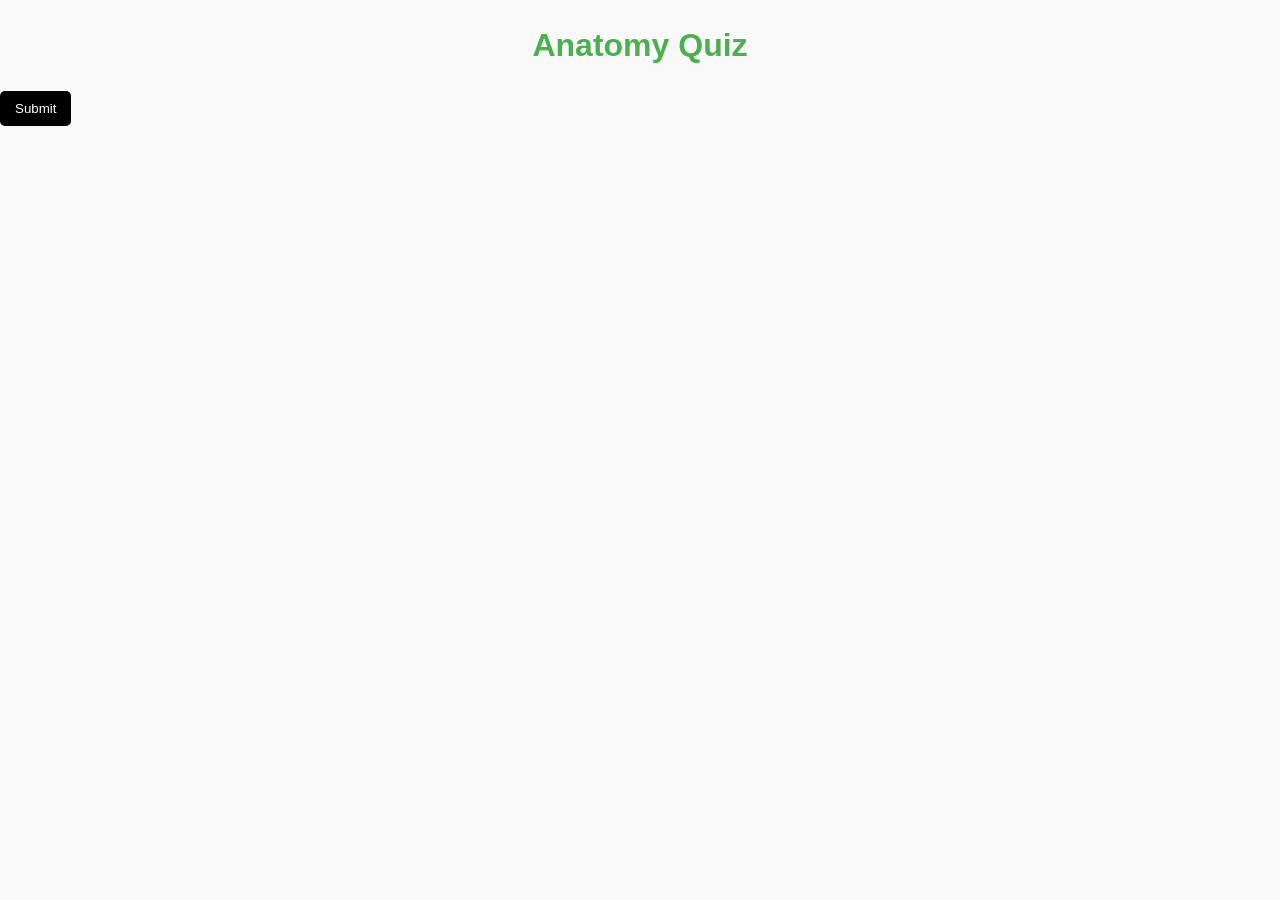
==== anatomy.html @ 0e190734 "Update anatomy.html" ====
<!DOCTYPE html>
<html>
<head>
  <title>Anatomy Quiz</title>
  <link rel="stylesheet" href="style.css">
</head>
<body>
  <h1>Anatomy Quiz</h1>
  <div id="quiz"></div>
  <button onclick="checkAnswer()">Submit</button>
  <p id="score"></p>

  <script src="script.js"></script>
  <script>
    const questions = [
      {q: "During oral examination of a three year old child, which of the following do you expect not to find in the lower quadrant?", options: ["Two incisors", "One canine", "Two premolars", "Two molars"], a: "Two molars"},
      {q: "Which layer of the heart wall is described as a thin internal layer or lining membrane that also covers the heart valves?", options: ["Myocardium", "Epicardium", "Endocardium", "Fibrous pericardium"], a: "Endocardium"},
      {q: "Within the right atrium, the smooth-walled posterior part (sinus venarum) is separated from the rough-walled part by which internal structure?", options: ["The fossa ovalis", "The crista terminalis", "The conus arteriosus", "The chordae tendineae"], a: "The crista terminalis"},
      {q: "Which layer of the heart makes up the bulk of the heart wall and is responsible for the contraction of the heart?", options: ["Myocardium", "Endocardium", "Parietal pericardium", "Visceral pericardium"], a:"Myocardium"},
      {q: "The following structure(s) prevent prolapse of the atrioventricular valves?", options: ["Chordae tendinea", "Crista terminals", "trabeculae carneae", "Intercalated discs"], a:"Chordae tendinea"},
      {q: "All of these structures can be identified in the ventricles EXCEPT?", options: ["Trabeculae carneae", "Papillary muscles", "All of the above", "None of the above"], a:"None of the above"},
      {q: "The projecting ridges in the ventricular wall giving in the spongy appearance known as:?", options: ["Trabeculae carneae", "Crista terminals", "Musculi pectinati", "Sulcus terminalis"], a:"Trabeculae carneae"},
      {q: "Pericardial cavity is the gap between?", options: ["Fibrous pericardium and serous pericardium", "Fibrous pericardium and epicardium", "Parietal pericardium and epicardium", "Visceral pericardium and epicardium"], a:"Parietal pericardium and epicardium"},
      {q: "Regarding the fetal remnants, which of the following is the remnant of the foramen ovale?", options: ["Sulcus terminalis", "Crista terminalis", "Fossa ovalis", "Annulus ovalis"], a:"Fossa ovalis"},
      {q: "The Nasal cavity is?", options: ["Divided into the right and left sides", "Lined with mucous membranes", "Has tiny-like structures called cilia", "Filters,noistens and heats air for the journey to the lungs","All of the above"], a:"All of the above"},
      {q: "The nasopharynx is a collection of?", options: ["Lymphatic tissue", "Adenoids", "Pharngeal tonsils", "All of the above"], a:"Pharngeal tonsils"},
      {q: "The leaf-like structure that seals off the air passage to the lungs during swallowing?", options: ["Soft Palate", "Tongue", "Epiglottis", "All of the above"], a: "Epiglottis"},
      {q:"Which structure prevents food and liquid from entering the trachea during swallowing?", options: ["Epiglottis", "Larynx", "Pharynx", "Uvula"], a: "Epiglottis"},
      {q: "Which of following structures is part of the upper respiratory tract?", options: ["Trachea", "Bronchi", "Alveoli", "Larynx"], a: "Larynx"},
      {q: "What type of cells are responsible for the producting surfactant in the lungs?", options: ["Type 1 alveolar cells", "Type 2 alveolar cells", "Goblets cells", "Ciliated cells"], a: "Type 2 alveolar cells"},
      {q: "Which of the following is found on the left lung?", options: ["Cardiac notch", "Horizontal fissure", "Oblique fissure", "Superior lobar bronchus","Three lobes"], a: "Cardiac notch"},
      {q: "Which oblique fissure of the right lung separates which structures?", options: ["Inferior lobe from lingula", "Inferior lobe from both superior and middle lobe", "Inferior lobe from superior lobe only", "Superior lobe from middle lobe"], a:"Production of red blood cells"},
      {q: "Which structure is not contained within the superior mediastinum?", options: ["Trachea", "Esophagus", "Thymus gland", "Roots of the great vessels"], a:"Esophagus"},
      {q: "The transverse thoracic plane that divides the mediastinum passes through which anatomical landmarks? ", options: ["Jugular notch and T2 vertebra","Sternal angle and disc between T4/T5","Xiphoid process and T9 vertebra","Costal cartilage of rib 2 and T6 vertebra"], a:"Sternal angle and disc between T4/T5"},
      {q: "The fibrous pericardium is attached anteriorly to the sternum by which ligaments?", options: ["Sternocostal ligaments", "Sternopericardial ligaments", "Costopericardial ligaments", "Pericardiacophrenic ligaments"], a:"Sternopericardial ligaments"},
      {q: "Pain from the parietal pericardium is referred to the shoulder and lateral neck because sensory fibers travel via?", options: ["Vagus nerve (CN X)", "Sympathetic trunks", "Phrenic nerves (C3-C5)","Intercostal nerves"], a:"Phrenic nerves (C3-C5)"},
      {q: "Which surface of the heart forms the cardiac impression on the left lung?", options: ["Anterior (sternocostal) surface", "Diaphragmatic surface","Right pulmonary surface","Left pulmonary surface"], a:"Left pulmonary surface"},
      {q: "The coronary sulcus separates which chambers of the heart?", options: ["Right atrium from right ventricle", "Left atrium from left ventricle", "Right ventricle from left ventricle", "Atria from ventricles"], a:"Atria from ventricles"},
      {q: "The anterior interventricular sulcus separates which chambers of the heart?", options: ["Right atrium from right ventricle", "Left atrium from left ventricle", "Right ventricle from left ventricle", "Atria from ventricles"], a:"Right ventricle from left ventricle"},
      {q: "The septal papillary muscle of the right ventricle is often small or absent, with chordae tendineae arising directly from:?", options: ["Septal wall", "Anterior wall", "Posterior wall", "Apex of the left ventricle"], a:"Septal wall"},
      {q: "Which valve has two cusps and is also called the bicuspid valve?", options: ["Tricuspid valve","Pulmonary valve","Mitral valve","Aortic valve"], a:"Mitral valve"},
      {q: "The right and left coronary arteries originate from which anatomical structures?", options:["Coronary sulcus","Coronary sinus","Right and left aortic sinuses","Posterior interventricular sulcus"] , a:"Right and left aortic sinuses"},
      {q: "The coronary sinus is located in which sulcus of the heart?", options: ["Coronary sulcus", "Anterior interventricular sulcus", "Posterior interventricular sulcus", "Atrioventricular sulcus"], a:"Coronary sulcus"},
      {q: "The great cardiac vein runs alongside which artery in the anterior interventricular sulcus?", options: ["Right coronary artery", "Left coronary artery", "Anterior interventricular artery", "Circumflex artery"], a:"Anterior interventricular artery"},
      {q: "Which congenital defect is characterized by failure of closure of the embryonic foramen ovale?", options: ["Ventricular septal defect (VSD)", "Atrial septal defect (ASD)", "Patent ductus arteriosus (PDA)", "Tetralogy of Fallot"], a:"Atrial septal defect (ASD)"},
      {q: "Which of the following organs are covered by adventitia?", options: ["Ileum", "Esophagus", "Transverse colon", "Sigmoid colon"], a:"Esophagus"},
      {q: "The heart wall is composed of three distinct layers. Which layer consists of thick, contractile cardiac muscle?", options: ["Endocardium","Myocardium","Epicardium","Visceral pericardium"], a:"Myocardium"},
      {q: "Where is the apex of the heart located in a typical adult?", options: ["Posterior to the right 5th intercostal space", "Posterior to the left 5th intercostal space", "Directly behind the sternum", "At the level of the T6–T9 vertebrae"], a:"Posterior to the left 5th intercostal space"},
      {q: "Which chamber of the heart receives deoxygenated blood from the superior vena cava, inferior vena cava, and coronary sinus?", options: ["Right atrium", "Left atrium", "Right ventricle", "Left ventricle"], a:"Right atrium"},
      {q: "What is the effect of sympathetic stimulation on the heart?", options: ["Reduces heart rate","Constricts coronary vessels","Increases heart rate and force of contraction","Reduces the force of muscle contraction"], a:"Increases heart rate and force of contraction"},
      {q: "Somatic sensation (pain) from the parietal pericardium is carried by which nerve, and where is it commonly referred?", options: ["Vagus nerve; epigastric region","Sympathetic trunks; left arm and T1–T4 dermatomes", "Phrenic nerve; supraclavicular region of the shoulder", "Intercostal nerves; sternal area"], a:"Phrenic nerve; supraclavicular region of the shoulder"},
      {q: "Within the right atrium, what internal structure represents the smooth muscular ridge that divides the atrium into two spaces?", options: ["Sulcus terminalis", "Crista terminalis", "Fossa ovalis", "Musculi pectinati"], a:"Crista terminalis"},
      {q: "Which of the following structures is found specifically within the coronary sulcus?", options: ["Anterior interventricular artery", "Great cardiac vein", "Middle cardiac vein", "Coronary sinus"], a:"Coronary sinus"},
      {q: "In the right ventricle, what is the specific role of the chordae tendineae?", options: ["To initiate ventricular contraction", "To connect the papillary muscles to the cusps of the tricuspid valve", "To separate the right and left ventricles", "To form the smooth walls of the conus arteriosus"], a:"To connect the papillary muscles to the cusps of the tricuspid valve"},
      {q: "What is the primary function of the epicardium?", options: ["To provide structural support", "To produce pericardial fluid", "To regulate heart rate", "To contract with the myocardium"], a:"To produce pericardial fluid"},
      {q: "Cardiac tamponade is a clinical condition described as:", options: ["Inflammation of the pericardium", "Abnormal thickening of the pericardial sac", "Compression of the heart due to excess fluid in the pericardial cavity", "Narrowing of the heart valves"], a:"Compression of the heart due to excess fluid in the pericardial cavity"},
      {
        q: "The function of the hepatic portal circulation is to",
    "options": [
      "Carry absorbed nutrients from the intestines to be digested in the liver",
      "Collect and carry nutrients for metabolism and/or storage",
      "Distribute hormones",
      "Return glucose"
    ],
    "a": "Collect and carry nutrients for metabolism and/or storage"
  },
  {
    "q": "In which of the following organs of the GIT do we find Brunner’s glands?",
    "options": ["Esophagus", "Stomach", "Duodenum", "Jejunum"],
    "a": "Duodenum"
  },
  {
    "q": "The fundus of the stomach is supplied by the short gastric arteries which are branches of:",
    "options": ["Splenic artery", "Left gastric artery", "Right gastric artery", "Left gastroepiploic artery"],
    "a": "Splenic artery"
  },
  {
    "q": "Which artery supplies the midgut?",
    "options": ["Coeliac trunk", "Superior mesenteric", "Inferior mesenteric", "Left gastroepiploic"],
    "a": "Superior mesenteric"
  },
  {
    "q": "The left testicular vein drains into the following vein:",
    "options": ["Inferior vena cava", "Right renal", "Left renal", "Azygos"],
    "a": "Left renal"
  },
  {
    "q": "Pain in the right iliac region, at a point between the lateral third and medial two thirds of a line drawn from the anterior superior iliac spine to the umbilicus. Which of the following GIT organ may be inflamed?",
    "options": ["Caecum", "Appendix", "Ascending colon", "Descending colon"],
    "a": "Appendix"
  },
  {
    "q": "The artery to the ductus deferens in the spermatic cord is a branch of:",
    "options": ["Testicular artery", "Cremasteric artery", "Superior rectal artery", "Superior vesical artery"],
    "a": "Superior vesical artery"
  },
  {
    "q": "The pampiniform plexus of veins in the spermatic cord is formed by the following veins:",
    "options": ["Veins from ductus deferens", "Cremasteric veins", "Testicular veins", "Inferior rectal veins"],
    "a": "Testicular veins"
  },
  {
    "q": "The peritoneal membrane covering the organs is known as",
    "options": ["Visceral peritoneum", "Lamina propria", "Mucosa lining", "Parietal peritoneum"],
    "a": "Visceral peritoneum"
  },
  {
    "q": "Which of the following epithelium lines the stomach?",
    "options": [
      "Simple squamous epithelia",
      "Pseudostratified columnar ciliated epithelium",
      "Stratified squamous non-keratinized epithelium",
      "Simple columnar epithelium"
    ],
    "a": "Simple columnar epithelium"
  },
  {
    "q": "Which of the following organs is not retroperitoneal?",
    "options": ["Duodenum", "Kidney", "Stomach", "Adrenal glands"],
    "a": "Stomach"
  },
  {
    "q": "Bands of longitudinal smooth muscle along the large intestines are called",
    "options": ["Haustra", "Taenia coli", "Epiploicae appendices", "Vermiform appendix"],
    "a": "Taenia coli"
  },
  {
    "q": "On examination of the intestines, the following structures will be found on the large intestines except:",
    "options": ["Haustra", "Appendices Epiploicae", "Taenia coli", "Villi"],
    "a": "Villi"
  },
  {
    "q": "The ducts that deliver pancreatic juices from the liver and pancreas unite to form",
    "options": ["Cystic duct", "Common bile duct", "Bile canaliculi", "Hepatopancreatic ampulla"],
    "a": "Hepatopancreatic ampulla"
  },
  {
    "q": "The urinary bladder is",
    "options": [
      "Made up of skeletal muscle",
      "Lined by transitional epithelium",
      "Connected to the outside of the body by the ureter",
      "Located in the abdominal cavity"
    ],
    "a": "Lined by transitional epithelium"
  },
  {
    "q": "The site for spermatogenesis is the",
    "options": ["Ductus deferens", "Seminiferous tubules", "Epididymis", "Rete testis"],
    "a": "Seminiferous tubules"
  },
  {
    "q": "The uterine layer that undergoes the greatest change during the menstrual cycle is the",
    "options": ["Perimetrium", "Cervical", "Endometrium", "Myometrium"],
    "a": "Endometrium"
  },
  {
    "q": "Concerning the coverings of the testes, which one forms the serous membrane?",
    "options": ["Tunica vaginalis", "Tunica albuginea", "Tunica vasculosa", "Mediastinum testis"],
    "a": "Tunica vaginalis"
  },
  {
    "q": "In this diagram which letter depicts the major calyx",
    "options": ["D", "C", "B", "A"],
    "a": "C"
  },
  {
    "q": "From the diagram above, which of the following statements is not correct?",
    "options": [
      "It develops on the posterior abdominal wall",
      "The anatomical landmarks is between T12 and L3",
      "The structure is considered as a retroperitoneal",
      "The left is slightly lower compared to the right"
    ],
    "a": "The left is slightly lower compared to the right"
  },
  {
    "q": "The cortex of the kidney contains the",
    "options": ["Hilus", "Glomeruli", "Perirenal fat", "Renal pyramids"],
    "a": "Glomeruli"
  },
  {
    "q": "Which statement is correct about the male reproductive system structure?",
    "options": [
      "The penis is made of erectile tissue",
      "The urethra passes through the corpus cavernosa",
      "The penis has paired corpus spongiosa",
      "The glans extends from the crura"
    ],
    "a": "The penis is made of erectile tissue"
  },
  {
    "q": "Which of the following cells of the testis produce the hormone testosterone?",
    "options": ["Leydig cells", "Sertoli cells", "Myoid cells", "Mast cells"],
    "a": "Leydig cells"
  },
  {
    "q": "Which of the following hormones is responsible for ovulation?",
    "options": ["Progesterone", "Luteinizing hormone", "Follicle stimulating hormone", "Testosterone"],
    "a": "Luteinizing hormone"
  },
  {
    "q": "In which of the following structures does fertilization occur?",
    "options": ["Fimbriae", "Infundibulum", "Ampulla", "Isthmus"],
    "a": "Ampulla"
  },
  {
    "q": "Concerning the structure of the male reproductive system:",
    "options": [
      "The urethra passes through the corpus cavernosa",
      "The penis has paired corpora spongiosa",
      "The glans extends from the corpus spongiosum",
      "Erectile tissue of the penis is made up of skeletal muscles"
    ],
    "a": "The glans extends from the corpus spongiosum"
  },
  {
    "q": "The following muscles form the posterior relations of the kidney except:",
    "options": ["Quadratus lumborum", "Psoas major", "Diaphragm", "Internal oblique"],
    "a": "Internal oblique"
  },
  {
    "q": "You are the urologist in theatre carrying out orchidectomy. What layers are you going to cut through (in order) to get to the tunica vaginalis?",
    "options": [
      "Skin, dartos muscle, cremasteric fascia, external spermatic fascia then internal spermatic fascia",
      "Skin, cremasteric fascia, dartos muscle, external spermatic fascia then internal spermatic fascia",
      "Skin, dartos muscle, internal spermatic fascia cremasteric fascia, external spermatic fascia then",
      "Skin, dartos muscle, external spermatic fascia, cremasteric fascia then internal spermatic fascia"
    ],
    "a": "Skin, dartos muscle, external spermatic fascia, cremasteric fascia then internal spermatic fascia"
  },
  {
    "q": "About the pelvic inlet for women",
    "options": [
      "Is wider and circular",
      "The sub-pubic angle is about 40°-55°",
      "Ischial spines generally project inward",
      "All the above"
    ],
    "a": "All the above"
  },
  {
    "q": "The following muscles forms the pelvic diaphragm except",
    "options": ["Pubococcygeus", "Obturator internus", "Puborectalis", "Iliococcygeus muscles"],
    "a": "Obturator internus"
  },
  {
    "q": "The congenital condition where the urethra opens on the dorsum of the penis is known as",
    "options": ["Phimosis", "Hypospadias", "Hydrocele", "Varicocele"],
    "a": "Epispadias"
  },
  {
    "q": "Which of the following structures is not part of the external genitalia?",
    "options": ["Clitoris", "Labia minora", "Vestibule", "Cervix"],
    "a": "Cervix"
  },
  {
    "q": "When a person is frightened, the sympathetic system is activated. What effect does this have on their gastrointestinal tract?",
    "options": ["Nothing", "Increase peristaltic movements", "Slow gut motility", "Stimulate the muscularis mucosae only"],
    "a": "Slow gut motility"
  },
  {
    "q": "Which of the following organs are covered by adventitia?",
    "options": ["Ileum", "Esophagus", "Transverse colon", "Sigmoid colon"],
    "a": "Esophagus"
  },
  {
    "q": "During oral examination of a three year old child, which of the following do you expect not to find in the lower quadrant?",
    "options": ["Two incisors", "One canine", "Two premolars", "Two molars"],
    "a": "Two premolars"
  },
  {
    "q": "The lips and cheeks play a vital role in the following except",
    "options": ["Manipulation of food", "Word enunciation", "Mastication", "Swallowing"],
    "a": "Swallowing"
  },
  {
    "q": "The sensory innervation to the anterior 2/3rd of the tongue is…",
    "options": ["Trigeminal", "Facial", "Vagus", "Glossopharyngeal"],
    "a": "Trigeminal"
  },
  {
    "q": "How many major lobes are present in the liver?",
    "options": ["5", "2", "4", "3"],
    "a": "4"
  },
  {
    "q": "The out pouching structure that houses the testis is the?",
    "options": ["Tunica albuginea", "Rete testis", "Scrotum", "Ductus deferens"],
    "a": "Scrotum"
  },
  {
    "q": "Which part of the tooth bears the force when chewing?",
    "options": ["Pulp", "Cementum", "Dentine", "Enamel"],
    "a": "Enamel"
  },
  {
    "q": "Which of the following cells of the testis physically and metabolically support developing sperm cell precursors?",
    "options": ["Leydig cells", "Sertoli cells", "Myoid cells", "Mast cells"],
    "a": "Sertoli cells"
  },
  {
    q: "The most tubular part of stomach is?",
    options: ["Antrum", "Fundus", "Pylorus", "Body of stomach"],
    a: "Pylorus"
  },
  {
    "q": "After ovulation the mature follicle collapses, taking on a yellowish appearance to become the",
    "options": ["Degenerating follicle", "Corpus luteum", "Corpus albicans", "Tunica albuginea"],
    "a": "Corpus luteum"
  },
  {
    "q": "Which of the following statements is false concerning oogenesis?",
    "options": [
      "Ovum is formed in the ovary from oogonia",
      "Primary oocyte and its follicular cells constitute the primordial follicle",
      "Primary oocyte begins its first meiotic division before birth",
      "Oogonia remains dormant in the ovary until puberty"
    ],
    "a": "Oogonia remains dormant in the ovary until puberty"
  },
  {
    q: "The following is not a branch of the descending abdominal aorta:",
    options": ["Ovarian artery", "Internal iliac artery", "Renal artery", "Median sacral artery"],
    a: "Internal iliac artery"
  },
];
   startQuiz(questions);
  </script>
</body>
</html>
---- style.css ----
/* style.css */

/* Reset default browser styles */
* {
  margin: 0;
  padding: 0;
  box-sizing: border-box;
}

/* Body styling */
body {
  font-family: 'Segoe UI', Arial, sans-serif;
  background: #f9f9f9;
  color: #333;
  line-height: 1.6;
}

/* Navigation bar */
nav {
  background: #4CAF50;
  padding: 10px 20px;
}

nav ul {
  list-style: none;
  display: flex;
  justify-content: center;
}

nav ul li {
  margin: 0 15px;
}

nav ul li a {
  color: white;
  text-decoration: none;
  font-weight: bold;
  transition: color 0.3s;
}

nav ul li a:hover {
  color: #FFD700;
}

/* Page headings */
h1 {
  text-align: center;
  margin: 20px 0;
  color: #4CAF50;
}

/* Content box */
.container {
  max-width: 900px;
  margin: 20px auto;
  background: white;
  padding: 20px;
  border-radius: 8px;
  box-shadow: 0 2px 8px rgba(0,0,0,0.1);
}

/* Buttons */
button {
  background: rgb(0, 0, 0);
  color: white;
  border: none;
  padding: 10px 15px;
  border-radius: 5px;
  cursor: pointer;
  transition: background 0.3s;
}

button:hover {
  background: #45a049;
}
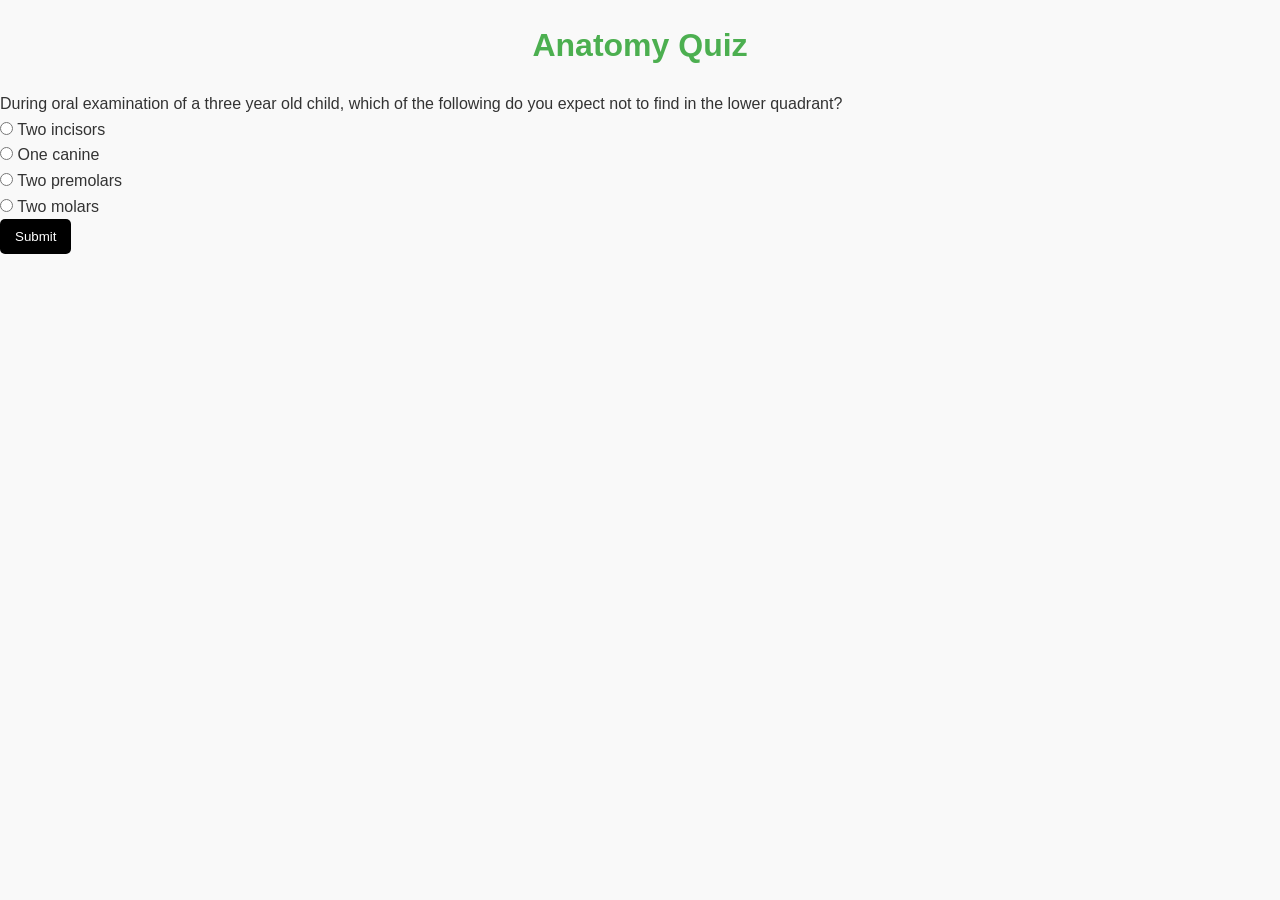
==== commit ec235189: "Update anatomy.html" ====
--- a/anatomy.html
+++ b/anatomy.html
@@ -54,277 +54,37 @@
       {q: "In the right ventricle, what is the specific role of the chordae tendineae?", options: ["To initiate ventricular contraction", "To connect the papillary muscles to the cusps of the tricuspid valve", "To separate the right and left ventricles", "To form the smooth walls of the conus arteriosus"], a:"To connect the papillary muscles to the cusps of the tricuspid valve"},
       {q: "What is the primary function of the epicardium?", options: ["To provide structural support", "To produce pericardial fluid", "To regulate heart rate", "To contract with the myocardium"], a:"To produce pericardial fluid"},
       {q: "Cardiac tamponade is a clinical condition described as:", options: ["Inflammation of the pericardium", "Abnormal thickening of the pericardial sac", "Compression of the heart due to excess fluid in the pericardial cavity", "Narrowing of the heart valves"], a:"Compression of the heart due to excess fluid in the pericardial cavity"},
-      {
-        q: "The function of the hepatic portal circulation is to",
-    "options": [
-      "Carry absorbed nutrients from the intestines to be digested in the liver",
-      "Collect and carry nutrients for metabolism and/or storage",
-      "Distribute hormones",
-      "Return glucose"
-    ],
-    "a": "Collect and carry nutrients for metabolism and/or storage"
-  },
-  {
-    "q": "In which of the following organs of the GIT do we find Brunner’s glands?",
-    "options": ["Esophagus", "Stomach", "Duodenum", "Jejunum"],
-    "a": "Duodenum"
-  },
-  {
-    "q": "The fundus of the stomach is supplied by the short gastric arteries which are branches of:",
-    "options": ["Splenic artery", "Left gastric artery", "Right gastric artery", "Left gastroepiploic artery"],
-    "a": "Splenic artery"
-  },
-  {
-    "q": "Which artery supplies the midgut?",
-    "options": ["Coeliac trunk", "Superior mesenteric", "Inferior mesenteric", "Left gastroepiploic"],
-    "a": "Superior mesenteric"
-  },
-  {
-    "q": "The left testicular vein drains into the following vein:",
-    "options": ["Inferior vena cava", "Right renal", "Left renal", "Azygos"],
-    "a": "Left renal"
-  },
-  {
-    "q": "Pain in the right iliac region, at a point between the lateral third and medial two thirds of a line drawn from the anterior superior iliac spine to the umbilicus. Which of the following GIT organ may be inflamed?",
-    "options": ["Caecum", "Appendix", "Ascending colon", "Descending colon"],
-    "a": "Appendix"
-  },
-  {
-    "q": "The artery to the ductus deferens in the spermatic cord is a branch of:",
-    "options": ["Testicular artery", "Cremasteric artery", "Superior rectal artery", "Superior vesical artery"],
-    "a": "Superior vesical artery"
-  },
-  {
-    "q": "The pampiniform plexus of veins in the spermatic cord is formed by the following veins:",
-    "options": ["Veins from ductus deferens", "Cremasteric veins", "Testicular veins", "Inferior rectal veins"],
-    "a": "Testicular veins"
-  },
-  {
-    "q": "The peritoneal membrane covering the organs is known as",
-    "options": ["Visceral peritoneum", "Lamina propria", "Mucosa lining", "Parietal peritoneum"],
-    "a": "Visceral peritoneum"
-  },
-  {
-    "q": "Which of the following epithelium lines the stomach?",
-    "options": [
-      "Simple squamous epithelia",
-      "Pseudostratified columnar ciliated epithelium",
-      "Stratified squamous non-keratinized epithelium",
-      "Simple columnar epithelium"
-    ],
-    "a": "Simple columnar epithelium"
-  },
-  {
-    "q": "Which of the following organs is not retroperitoneal?",
-    "options": ["Duodenum", "Kidney", "Stomach", "Adrenal glands"],
-    "a": "Stomach"
-  },
-  {
-    "q": "Bands of longitudinal smooth muscle along the large intestines are called",
-    "options": ["Haustra", "Taenia coli", "Epiploicae appendices", "Vermiform appendix"],
-    "a": "Taenia coli"
-  },
-  {
-    "q": "On examination of the intestines, the following structures will be found on the large intestines except:",
-    "options": ["Haustra", "Appendices Epiploicae", "Taenia coli", "Villi"],
-    "a": "Villi"
-  },
-  {
-    "q": "The ducts that deliver pancreatic juices from the liver and pancreas unite to form",
-    "options": ["Cystic duct", "Common bile duct", "Bile canaliculi", "Hepatopancreatic ampulla"],
-    "a": "Hepatopancreatic ampulla"
-  },
-  {
-    "q": "The urinary bladder is",
-    "options": [
-      "Made up of skeletal muscle",
-      "Lined by transitional epithelium",
-      "Connected to the outside of the body by the ureter",
-      "Located in the abdominal cavity"
-    ],
-    "a": "Lined by transitional epithelium"
-  },
-  {
-    "q": "The site for spermatogenesis is the",
-    "options": ["Ductus deferens", "Seminiferous tubules", "Epididymis", "Rete testis"],
-    "a": "Seminiferous tubules"
-  },
-  {
-    "q": "The uterine layer that undergoes the greatest change during the menstrual cycle is the",
-    "options": ["Perimetrium", "Cervical", "Endometrium", "Myometrium"],
-    "a": "Endometrium"
-  },
-  {
-    "q": "Concerning the coverings of the testes, which one forms the serous membrane?",
-    "options": ["Tunica vaginalis", "Tunica albuginea", "Tunica vasculosa", "Mediastinum testis"],
-    "a": "Tunica vaginalis"
-  },
-  {
-    "q": "In this diagram which letter depicts the major calyx",
-    "options": ["D", "C", "B", "A"],
-    "a": "C"
-  },
-  {
-    "q": "From the diagram above, which of the following statements is not correct?",
-    "options": [
-      "It develops on the posterior abdominal wall",
-      "The anatomical landmarks is between T12 and L3",
-      "The structure is considered as a retroperitoneal",
-      "The left is slightly lower compared to the right"
-    ],
-    "a": "The left is slightly lower compared to the right"
-  },
-  {
-    "q": "The cortex of the kidney contains the",
-    "options": ["Hilus", "Glomeruli", "Perirenal fat", "Renal pyramids"],
-    "a": "Glomeruli"
-  },
-  {
-    "q": "Which statement is correct about the male reproductive system structure?",
-    "options": [
-      "The penis is made of erectile tissue",
-      "The urethra passes through the corpus cavernosa",
-      "The penis has paired corpus spongiosa",
-      "The glans extends from the crura"
-    ],
-    "a": "The penis is made of erectile tissue"
-  },
-  {
-    "q": "Which of the following cells of the testis produce the hormone testosterone?",
-    "options": ["Leydig cells", "Sertoli cells", "Myoid cells", "Mast cells"],
-    "a": "Leydig cells"
-  },
-  {
-    "q": "Which of the following hormones is responsible for ovulation?",
-    "options": ["Progesterone", "Luteinizing hormone", "Follicle stimulating hormone", "Testosterone"],
-    "a": "Luteinizing hormone"
-  },
-  {
-    "q": "In which of the following structures does fertilization occur?",
-    "options": ["Fimbriae", "Infundibulum", "Ampulla", "Isthmus"],
-    "a": "Ampulla"
-  },
-  {
-    "q": "Concerning the structure of the male reproductive system:",
-    "options": [
-      "The urethra passes through the corpus cavernosa",
-      "The penis has paired corpora spongiosa",
-      "The glans extends from the corpus spongiosum",
-      "Erectile tissue of the penis is made up of skeletal muscles"
-    ],
-    "a": "The glans extends from the corpus spongiosum"
-  },
-  {
-    "q": "The following muscles form the posterior relations of the kidney except:",
-    "options": ["Quadratus lumborum", "Psoas major", "Diaphragm", "Internal oblique"],
-    "a": "Internal oblique"
-  },
-  {
-    "q": "You are the urologist in theatre carrying out orchidectomy. What layers are you going to cut through (in order) to get to the tunica vaginalis?",
-    "options": [
-      "Skin, dartos muscle, cremasteric fascia, external spermatic fascia then internal spermatic fascia",
-      "Skin, cremasteric fascia, dartos muscle, external spermatic fascia then internal spermatic fascia",
-      "Skin, dartos muscle, internal spermatic fascia cremasteric fascia, external spermatic fascia then",
-      "Skin, dartos muscle, external spermatic fascia, cremasteric fascia then internal spermatic fascia"
-    ],
-    "a": "Skin, dartos muscle, external spermatic fascia, cremasteric fascia then internal spermatic fascia"
-  },
-  {
-    "q": "About the pelvic inlet for women",
-    "options": [
-      "Is wider and circular",
-      "The sub-pubic angle is about 40°-55°",
-      "Ischial spines generally project inward",
-      "All the above"
-    ],
-    "a": "All the above"
-  },
-  {
-    "q": "The following muscles forms the pelvic diaphragm except",
-    "options": ["Pubococcygeus", "Obturator internus", "Puborectalis", "Iliococcygeus muscles"],
-    "a": "Obturator internus"
-  },
-  {
-    "q": "The congenital condition where the urethra opens on the dorsum of the penis is known as",
-    "options": ["Phimosis", "Hypospadias", "Hydrocele", "Varicocele"],
-    "a": "Epispadias"
-  },
-  {
-    "q": "Which of the following structures is not part of the external genitalia?",
-    "options": ["Clitoris", "Labia minora", "Vestibule", "Cervix"],
-    "a": "Cervix"
-  },
-  {
-    "q": "When a person is frightened, the sympathetic system is activated. What effect does this have on their gastrointestinal tract?",
-    "options": ["Nothing", "Increase peristaltic movements", "Slow gut motility", "Stimulate the muscularis mucosae only"],
-    "a": "Slow gut motility"
-  },
-  {
-    "q": "Which of the following organs are covered by adventitia?",
-    "options": ["Ileum", "Esophagus", "Transverse colon", "Sigmoid colon"],
-    "a": "Esophagus"
-  },
-  {
-    "q": "During oral examination of a three year old child, which of the following do you expect not to find in the lower quadrant?",
-    "options": ["Two incisors", "One canine", "Two premolars", "Two molars"],
-    "a": "Two premolars"
-  },
-  {
-    "q": "The lips and cheeks play a vital role in the following except",
-    "options": ["Manipulation of food", "Word enunciation", "Mastication", "Swallowing"],
-    "a": "Swallowing"
-  },
-  {
-    "q": "The sensory innervation to the anterior 2/3rd of the tongue is…",
-    "options": ["Trigeminal", "Facial", "Vagus", "Glossopharyngeal"],
-    "a": "Trigeminal"
-  },
-  {
-    "q": "How many major lobes are present in the liver?",
-    "options": ["5", "2", "4", "3"],
-    "a": "4"
-  },
-  {
-    "q": "The out pouching structure that houses the testis is the?",
-    "options": ["Tunica albuginea", "Rete testis", "Scrotum", "Ductus deferens"],
-    "a": "Scrotum"
-  },
-  {
-    "q": "Which part of the tooth bears the force when chewing?",
-    "options": ["Pulp", "Cementum", "Dentine", "Enamel"],
-    "a": "Enamel"
-  },
-  {
-    "q": "Which of the following cells of the testis physically and metabolically support developing sperm cell precursors?",
-    "options": ["Leydig cells", "Sertoli cells", "Myoid cells", "Mast cells"],
-    "a": "Sertoli cells"
-  },
-  {
-    q: "The most tubular part of stomach is?",
-    options: ["Antrum", "Fundus", "Pylorus", "Body of stomach"],
-    a: "Pylorus"
-  },
-  {
-    "q": "After ovulation the mature follicle collapses, taking on a yellowish appearance to become the",
-    "options": ["Degenerating follicle", "Corpus luteum", "Corpus albicans", "Tunica albuginea"],
-    "a": "Corpus luteum"
-  },
-  {
-    "q": "Which of the following statements is false concerning oogenesis?",
-    "options": [
-      "Ovum is formed in the ovary from oogonia",
-      "Primary oocyte and its follicular cells constitute the primordial follicle",
-      "Primary oocyte begins its first meiotic division before birth",
-      "Oogonia remains dormant in the ovary until puberty"
-    ],
-    "a": "Oogonia remains dormant in the ovary until puberty"
-  },
-  {
-    q: "The following is not a branch of the descending abdominal aorta:",
-    options": ["Ovarian artery", "Internal iliac artery", "Renal artery", "Median sacral artery"],
-    a: "Internal iliac artery"
-  },
-];
+      {q: "The function of the hepatic portal circulation is to", options: ["Carry absorbed nutrients from the intestines to be digested in the liver","Collect and carry nutrients for metabolism and/or storage","Distribute hormones","Return glucose"], a: "Collect and carry nutrients for metabolism and/or storage"},
+      {q: "In which of the following organs of the GIT do we find Brunner’s glands?", options: ["Esophagus", "Stomach", "Duodenum", "Jejunum"],a: "Duodenum"},
+      {q: "The fundus of the stomach is supplied by the short gastric arteries which are branches of:", options: ["Splenic artery", "Left gastric artery", "Right gastric artery", "Left gastroepiploic artery"], a: "Splenic artery"},
+      {q: "Which artery supplies the midgut?", options: ["Coeliac trunk", "Superior mesenteric", "Inferior mesenteric", "Left gastroepiploic"],a: "Superior mesenteric"},
+      {q: "The left testicular vein drains into the following vein:", options: ["Inferior vena cava", "Right renal", "Left renal", "Azygos"], a: "Left renal"},
+      {q: "Pain in the right iliac region, at a point between the lateral third and medial two thirds of a line drawn from the anterior superior iliac spine to the umbilicus. Which of the following GIT organ may be inflamed?", options: ["Caecum", "Appendix", "Ascending colon", "Descending colon"], a: "Appendix"},
+      {q: "The artery to the ductus deferens in the spermatic cord is a branch of:", options: ["Testicular artery", "Cremasteric artery", "Superior rectal artery", "Superior vesical artery"], a: "Superior vesical artery"},
+      {q: "The pampiniform plexus of veins in the spermatic cord is formed by the following veins:", options: ["Veins from ductus deferens", "Cremasteric veins", "Testicular veins", "Inferior rectal veins"], a: "Testicular veins" },
+      {q: "The peritoneal membrane covering the organs is known as", options: ["Visceral peritoneum", "Lamina propria", "Mucosa lining", "Parietal peritoneum"], a: "Visceral peritoneum"},
+      {q: "Which of the following epithelium lines the stomach?", options: ["Simple squamous epithelia","Pseudostratified columnar ciliated epithelium","Stratified squamous non-keratinized epithelium","Simple columnar epithelium"], a: "Simple columnar epithelium"},
+      {q: "Which of the following organs is not retroperitoneal?", options: ["Duodenum", "Kidney", "Stomach", "Adrenal glands"], a: "Stomach"},
+      {q: "Bands of longitudinal smooth muscle along the large intestines are called",options: ["Haustra", "Taenia coli", "Epiploicae appendices", "Vermiform appendix"], a: "Taenia coli" },
+      {q: "On examination of the intestines, the following structures will be found on the large intestines except:", options: ["Haustra", "Appendices Epiploicae", "Taenia coli", "Villi"], a: "Villi"},
+      {q: "The ducts that deliver pancreatic juices from the liver and pancreas unite to form", options: ["Cystic duct", "Common bile duct", "Bile canaliculi", "Hepatopancreatic ampulla"], a: "Hepatopancreatic ampulla"},
+      {q: "The cortex of the kidney contains the", options: ["Hilus", "Glomeruli", "Perirenal fat", "Renal pyramids"], a: "Glomeruli"},
+      {q: "The following muscles form the posterior relations of the kidney except:", options: ["Quadratus lumborum", "Psoas major", "Diaphragm", "Internal oblique"], a: "Internal oblique"},
+      {q: "You are the urologist in theatre carrying out orchidectomy. What layers are you going to cut through (in order) to get to the tunica vaginalis?", options: ["Skin, dartos muscle, cremasteric fascia, external spermatic fascia then internal spermatic fascia", "Skin, cremasteric fascia, dartos muscle, external spermatic fascia then internal spermatic fascia","Skin, dartos muscle, internal spermatic fascia cremasteric fascia, external spermatic fascia then","Skin, dartos muscle, external spermatic fascia, cremasteric fascia then internal spermatic fascia"], a: "Skin, dartos muscle, external spermatic fascia, cremasteric fascia then internal spermatic fascia"},
+      {q: "About the pelvic inlet for women", options: ["Is wider and circular","The sub-pubic angle is about 40°-55°","Ischial spines generally project inward","All the above"], a: "All the above"},
+      {q: "The following muscles forms the pelvic diaphragm except", options: ["Pubococcygeus", "Obturator internus", "Puborectalis", "Iliococcygeus muscles"], a: "Obturator internus"},
+      {q: "The congenital condition where the urethra opens on the dorsum of the penis is known as", options: ["Phimosis", "Hypospadias", "Hydrocele", "Varicocele"], a: "Epispadias"},
+      {q: "When a person is frightened, the sympathetic system is activated. What effect does this have on their gastrointestinal tract?", options: ["Nothing", "Increase peristaltic movements", "Slow gut motility", "Stimulate the muscularis mucosae only"], a: "Slow gut motility"},
+      {q: "Which of the following organs are covered by adventitia?", options: ["Ileum", "Esophagus", "Transverse colon", "Sigmoid colon"], a: "Esophagus"},
+      {q: "During oral examination of a three year old child, which of the following do you expect not to find in the lower quadrant?", options: ["Two incisors", "One canine", "Two premolars", "Two molars"], a: "Two premolars"},
+      {q: "The lips and cheeks play a vital role in the following except", options: ["Manipulation of food", "Word enunciation", "Mastication", "Swallowing"], a: "Swallowing"},
+      {q: "The sensory innervation to the anterior 2/3rd of the tongue is…", options: ["Trigeminal", "Facial", "Vagus", "Glossopharyngeal"], a: "Trigeminal"},
+      {q: "How many major lobes are present in the liver?", options: ["5", "2", "4", "3"], a: "4"},
+      {q: "The out pouching structure that houses the testis is the?", options: ["Tunica albuginea", "Rete testis", "Scrotum", "Ductus deferens"], a: "Scrotum"},
+      {q: "Which part of the tooth bears the force when chewing?", options: ["Pulp", "Cementum", "Dentine", "Enamel"],a: "Enamel"},
+      {q: "Which of the following cells of the testis physically and metabolically support developing sperm cell precursors?", options: ["Leydig cells", "Sertoli cells", "Myoid cells", "Mast cells"], a: "Sertoli cells"},
+      {q: "The most tubular part of stomach is?",options: ["Antrum", "Fundus", "Pylorus", "Body of stomach"],a: "Pylorus"},
+      {q: "The following is not a branch of the descending abdominal aorta:", options: ["Ovarian artery", "Internal iliac artery", "Renal artery", "Median sacral artery"], a: "Internal iliac artery"},];
    startQuiz(questions);
   </script>
 </body>
